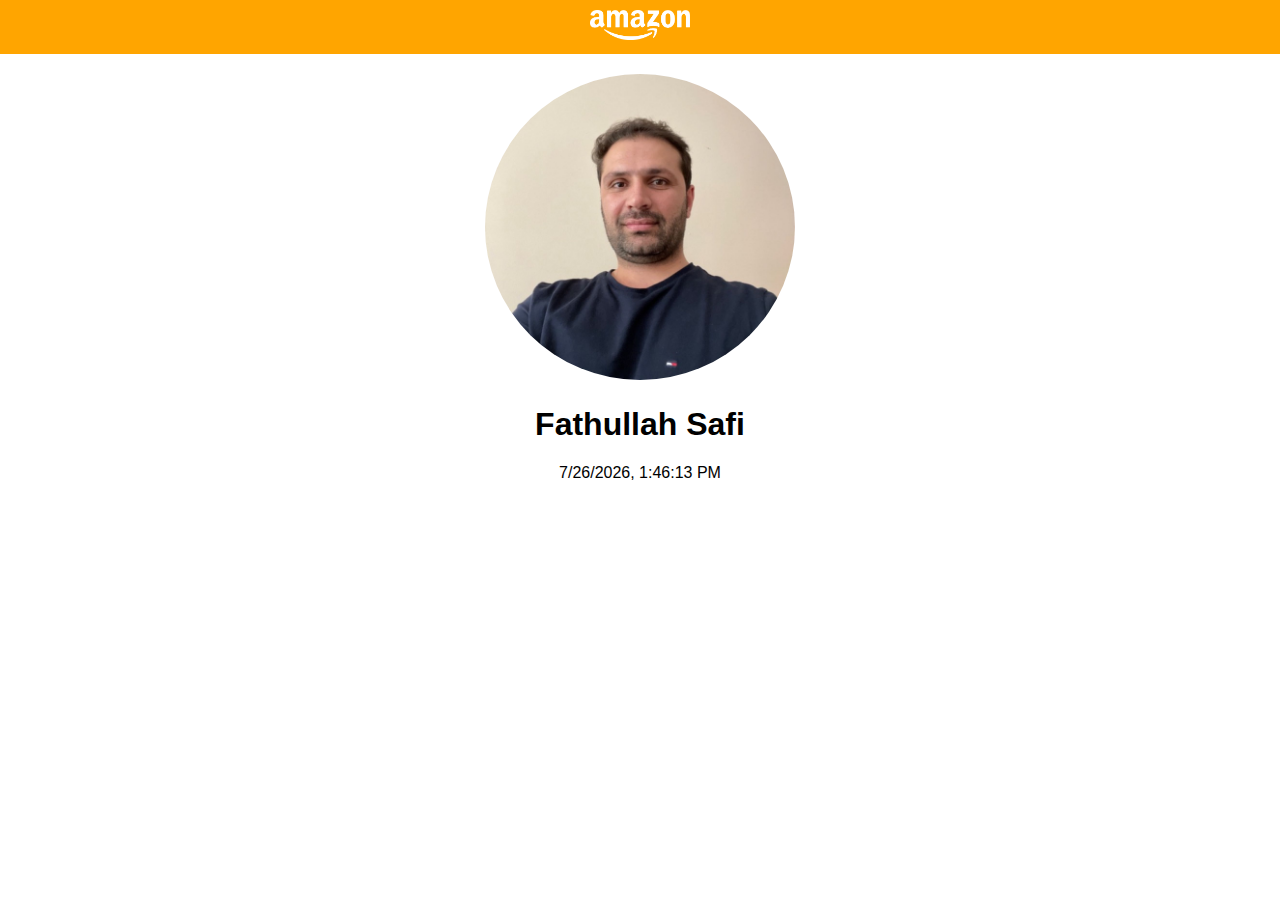
==== index.html @ 1c03486a "Update and rename html.html to index.html" ====
<!DOCTYPE html>
<html lang="en">
<head>
    <meta charset="UTF-8">
    <meta name="viewport" content="width=device-width, initial-scale=1.0">
    <title>Amazon Styled Page</title>
    <link rel="stylesheet" href="styles.css">
</head>
<body>
    <div class="banner">
        <img src="amazonLogo.png" alt="Amazon Logo" class="logo">
    </div>
    <div class="content">
        <img src="picture.jpeg" alt="Picture of Dia" class="dia-image">
        <div class="info">
            <h1>Fathullah Safi</h1>
            <p id="date-time"></p>
        </div>
    </div>

    <script>
        function updateDateTime() {
            const now = new Date();
            const dateTimeString = now.toLocaleString();
            document.getElementById('date-time').innerText = dateTimeString;
        }

        updateDateTime();
        setInterval(updateDateTime, 1000);
    </script>
</body>
</html>
---- styles.css ----
/* styles.css */

body, html {
    margin: 0;
    padding: 0;
    font-family: Arial, sans-serif;
    text-align: center;
}

.banner {
    background-color: orange;
    padding: 10px 0;
}

.logo {
    max-width: 100px;
    height: auto;
}

.content {
    padding: 20px;
}

.dia-image {
    width: 92%;
    height: auto;
    border-radius: 50%;
}

@media (min-width: 768px) {
    .dia-image {
        width: 25%;
    }
}
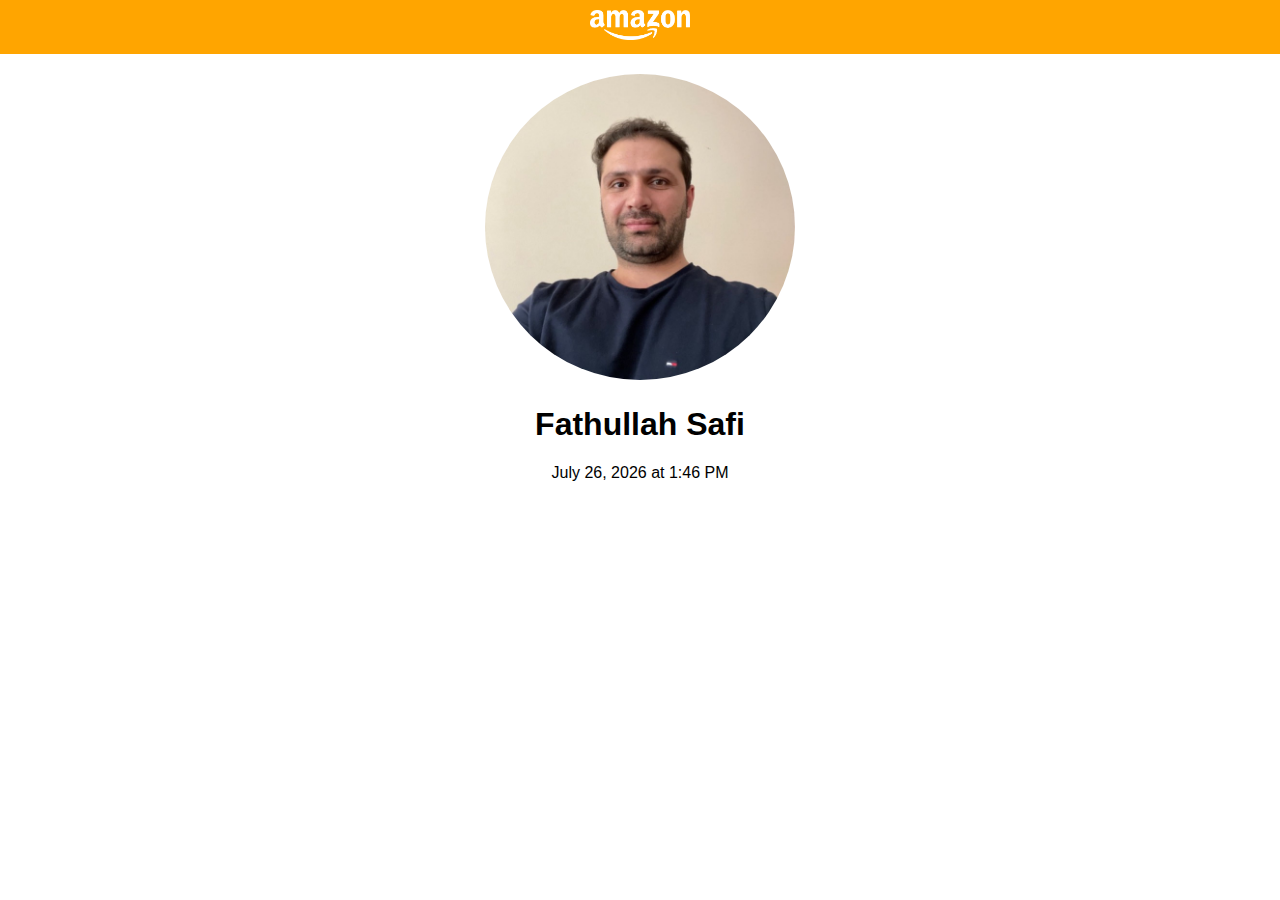
==== commit cc146faa: "Update index.html" ====
--- a/index.html
+++ b/index.html
@@ -21,7 +21,15 @@
     <script>
         function updateDateTime() {
             const now = new Date();
-            const dateTimeString = now.toLocaleString();
+            const options = { 
+                month: 'long', 
+                day: 'numeric', 
+                year: 'numeric', 
+                hour: 'numeric', 
+                minute: 'numeric', 
+                hour12: true 
+            };
+            const dateTimeString = now.toLocaleString('en-US', options);
             document.getElementById('date-time').innerText = dateTimeString;
         }
 
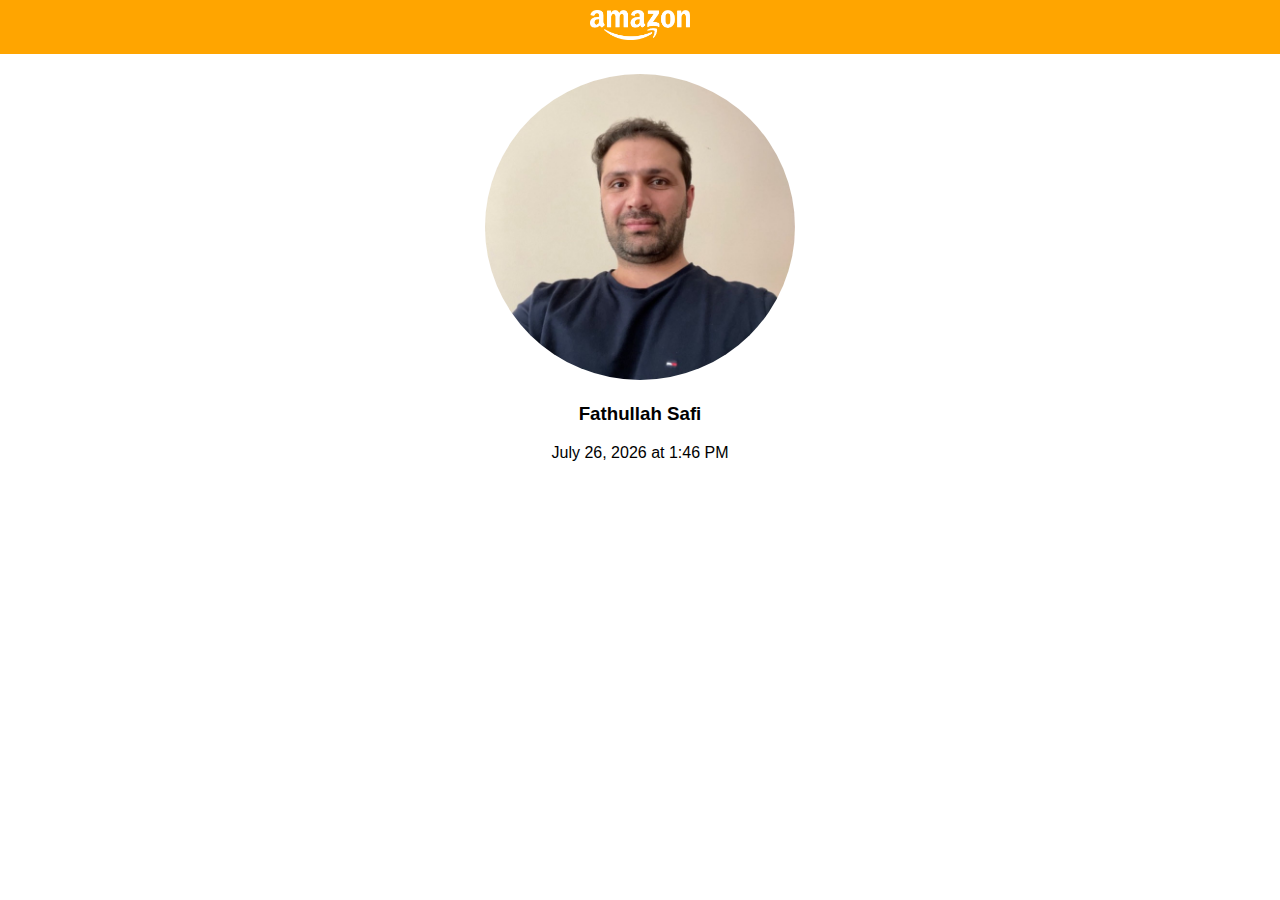
==== commit df2e4a8e: "Update index.html" ====
--- a/index.html
+++ b/index.html
@@ -13,7 +13,7 @@
     <div class="content">
         <img src="picture.jpeg" alt="Picture of Dia" class="dia-image">
         <div class="info">
-            <h1>Fathullah Safi</h1>
+            <h3>Fathullah Safi</h3>
             <p id="date-time"></p>
         </div>
     </div>
